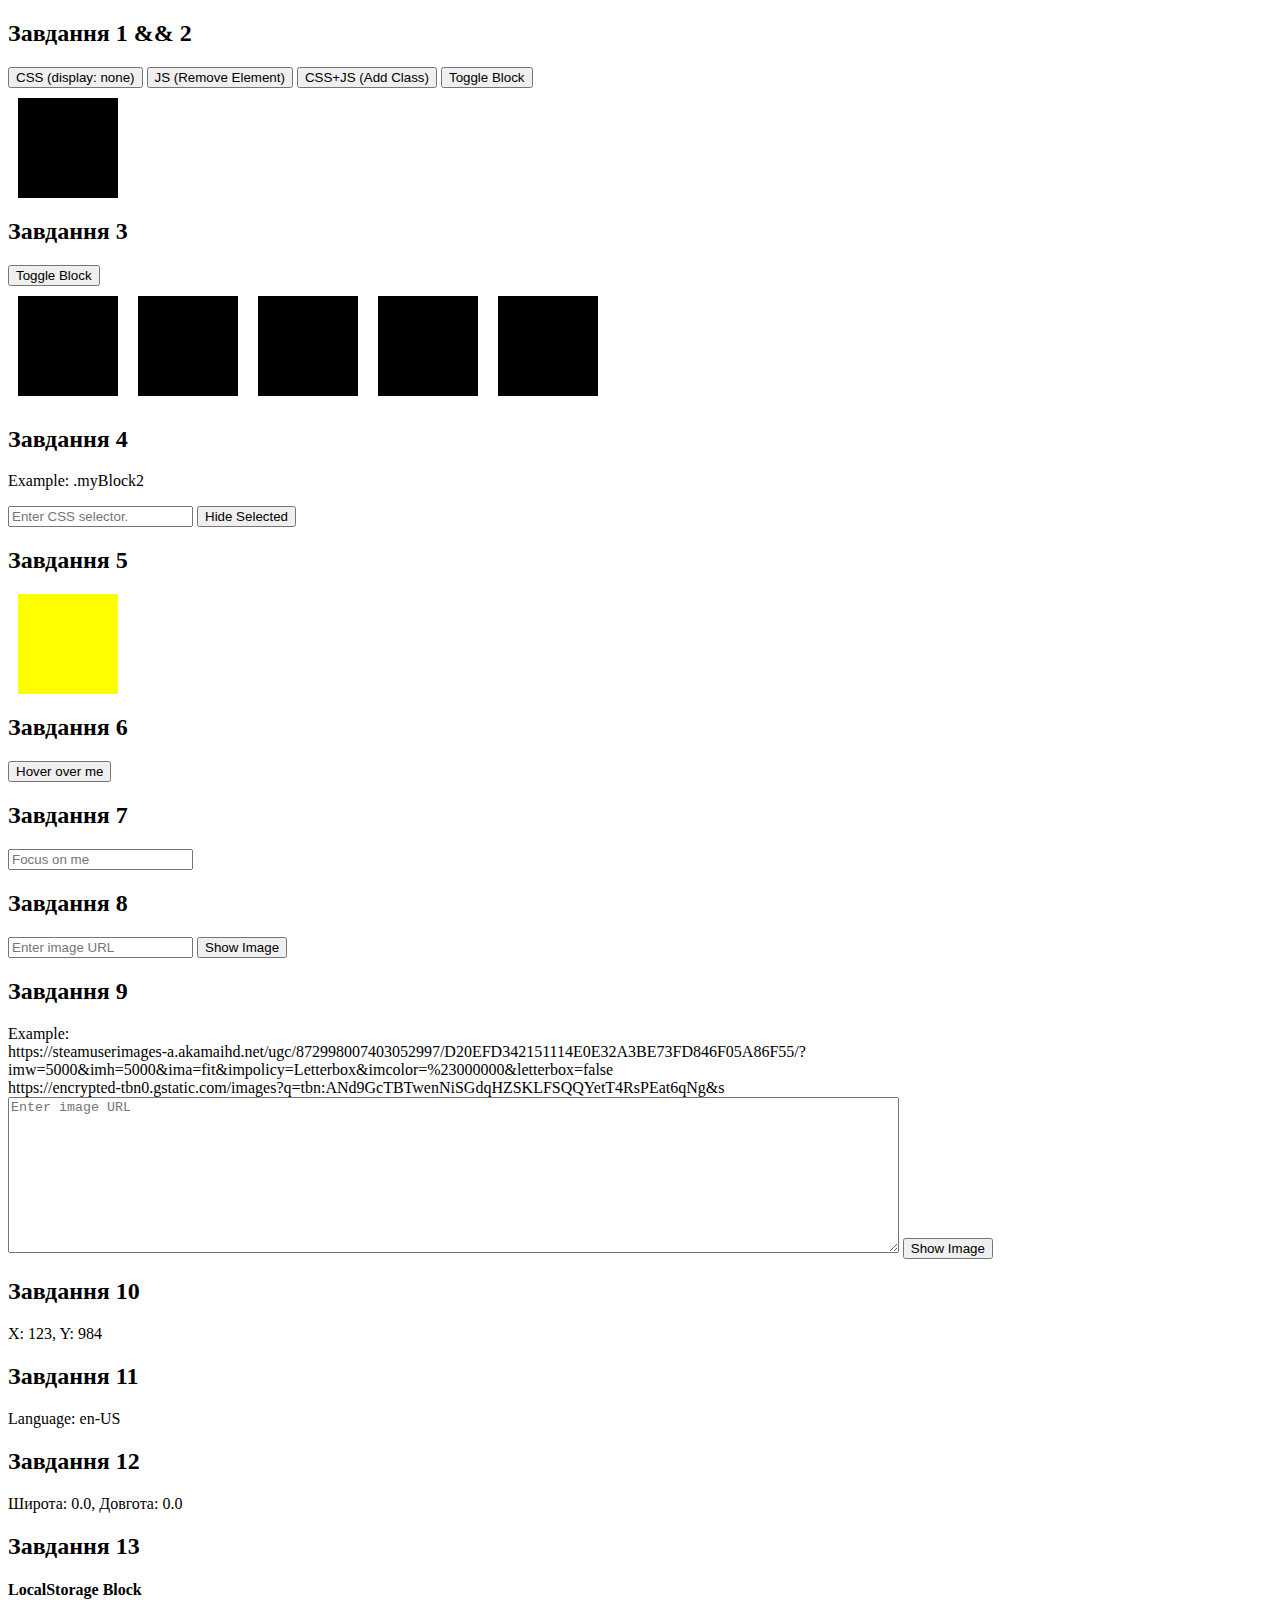
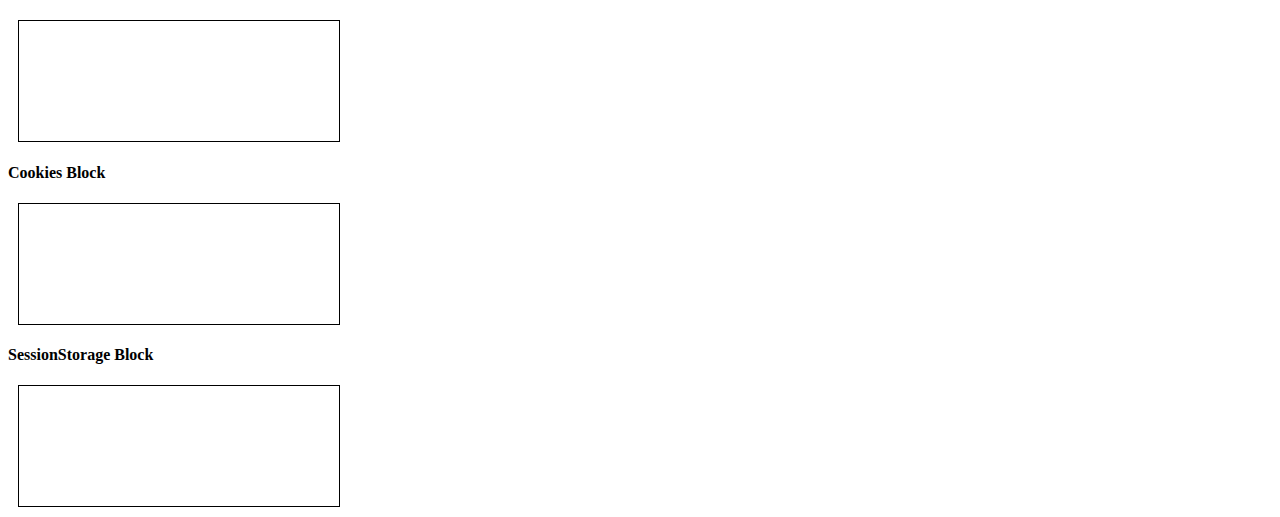
==== task_1.4.html @ 2f95fb57 "task 1.4" ====
<!DOCTYPE html>
<html lang="en">
  <head>
    <meta charset="UTF-8" />
    <meta name="viewport" content="width=device-width, initial-scale=1.0" />
    <title>Завдання</title>
    <link rel="stylesheet" href="task_1.4.css" />
  </head>
  <body>
    <h2>Завдання 1 && 2</h2>
    <div id="task1">
      <button onclick="hideWithCSS()">CSS (display: none)</button>
      <button onclick="hideWithJS()">JS (Remove Element)</button>
      <button onclick="hideWithClass()">CSS+JS (Add Class)</button>
      <button onclick="toggleBlock()">Toggle Block</button>
      <div id="myBlock1" class="myBlock1"></div>
    </div>

    <h2>Завдання 3</h2>
    <div id="task3">
      <button onclick="toggleFiveBlocks()">Toggle Block</button>
      <div id="fiveBlocks">
        <div id="myBlock2" class="myBlock2"></div>
        <div id="myBlock3" class="myBlock2"></div>
        <div id="myBlock4" class="myBlock2"></div>
        <div id="myBlock5" class="myBlock2"></div>
        <div id="myBlock6" class="myBlock2"></div>
      </div>
    </div>

    <h2>Завдання 4</h2>
    <div id="task4">
      <p>Example: .myBlock2</p>
      <input type="text" id="cssSelector" placeholder="Enter CSS selector." />
      <button onclick="hideSelected()">Hide Selected</button>
    </div>

    <h2>Завдання 5</h2>
    <div id="task5">
      <div id="yellowBlock" class="yellowBlock"></div>
    </div>

    <h2>Завдання 6</h2>
    <div id="task6">
      <button id="hoverButton">Hover over me</button>
      <div id="redBlock" class="redBlock hidden"></div>
    </div>

    <h2>Завдання 7</h2>
    <div id="task7">
      <input type="text" id="focusInput" placeholder="Focus on me" />
      <div id="greenRect" class="greenRect hidden"></div>
    </div>

    <h2>Завдання 8</h2>
    <div id="task8">
      <input type="text" id="imageUrl" placeholder="Enter image URL" />
      <button onclick="showImage()">Show Image</button>
      <div id="imageContainer"></div>
    </div>

    <h2>Завдання 9</h2>
    <div id="task9">
      <div>
        Example:<br />
        https://steamuserimages-a.akamaihd.net/ugc/872998007403052997/D20EFD342151114E0E32A3BE73FD846F05A86F55/?imw=5000&imh=5000&ima=fit&impolicy=Letterbox&imcolor=%23000000&letterbox=false<br />
        https://encrypted-tbn0.gstatic.com/images?q=tbn:ANd9GcTBTwenNiSGdqHZSKLFSQQYetT4RsPEat6qNg&s
      </div>
      <textarea
        name="textarea"
        id="imagesUrls"
        placeholder="Enter image URL"
      ></textarea>
      <button onclick="showImages()">Show Image</button>
      <div id="imagesContainer"></div>
    </div>
    <h2>Завдання 10</h2>
    <div id="task10">
      <div id="coordinates">X: 123, Y: 984</div>
    </div>

    <h2>Завдання 11</h2>
    <div id="task11">
      <div id="languageDiv">Language:</div>
    </div>

    <h2>Завдання 12</h2>
    <div id="task12">
      <div id="coordinatesUser">Широта: 0.0, Довгота: 0.0</div>
    </div>

    <h2>Завдання 13</h2>
    <div id="task13">
      <h4>LocalStorage Block</h2>
      <div
        id="localStorageBlock"
        class="editable-block"
        contenteditable="true"
      ></div>

      <h4>Cookies Block</h2>
      <div
        id="cookiesBlock"
        class="editable-block"
        contenteditable="true"
      ></div>

      <h4>SessionStorage Block</h2>
      <div
        id="sessionStorageBlock"
        class="editable-block"
        contenteditable="true"
      ></div>
    </div>

    <script src="task_1.4.js"></script>
  </body>
</html>
---- task_1.4.css ----
/* Загальні стилі для блоків */
.myBlock1,
.myBlock2 {
  width: 100px;
  height: 100px;
  background-color: black;
  margin: 10px;
}

.hidden {
  display: none;
}

/* Стиль для жовтого блоку */
.yellowBlock {
  width: 100px;
  height: 100px;
  background-color: yellow;
  margin: 10px;
}

/* Стиль для червоного блоку */
.redBlock {
  width: 50px;
  height: 50px;
  background-color: red;
  margin: 10px;
}

/* Стиль для зеленого прямокутника */
.greenRect {
  width: 50px;
  height: 20px;
  background-color: green;
  margin: 10px;
}

/* Стиль для зображення */
#imageContainer img {
  max-width: 300px;
  margin-top: 10px;
}

#fiveBlocks {
  display: flex;
  width: 600;
}

#imagesUrls {
  width: 70%;
  height: 150px;
}

.editable-block {
  width: 300px;
  height: 100px;
  border: 1px solid black;
  margin: 10px;
  padding: 10px;
}
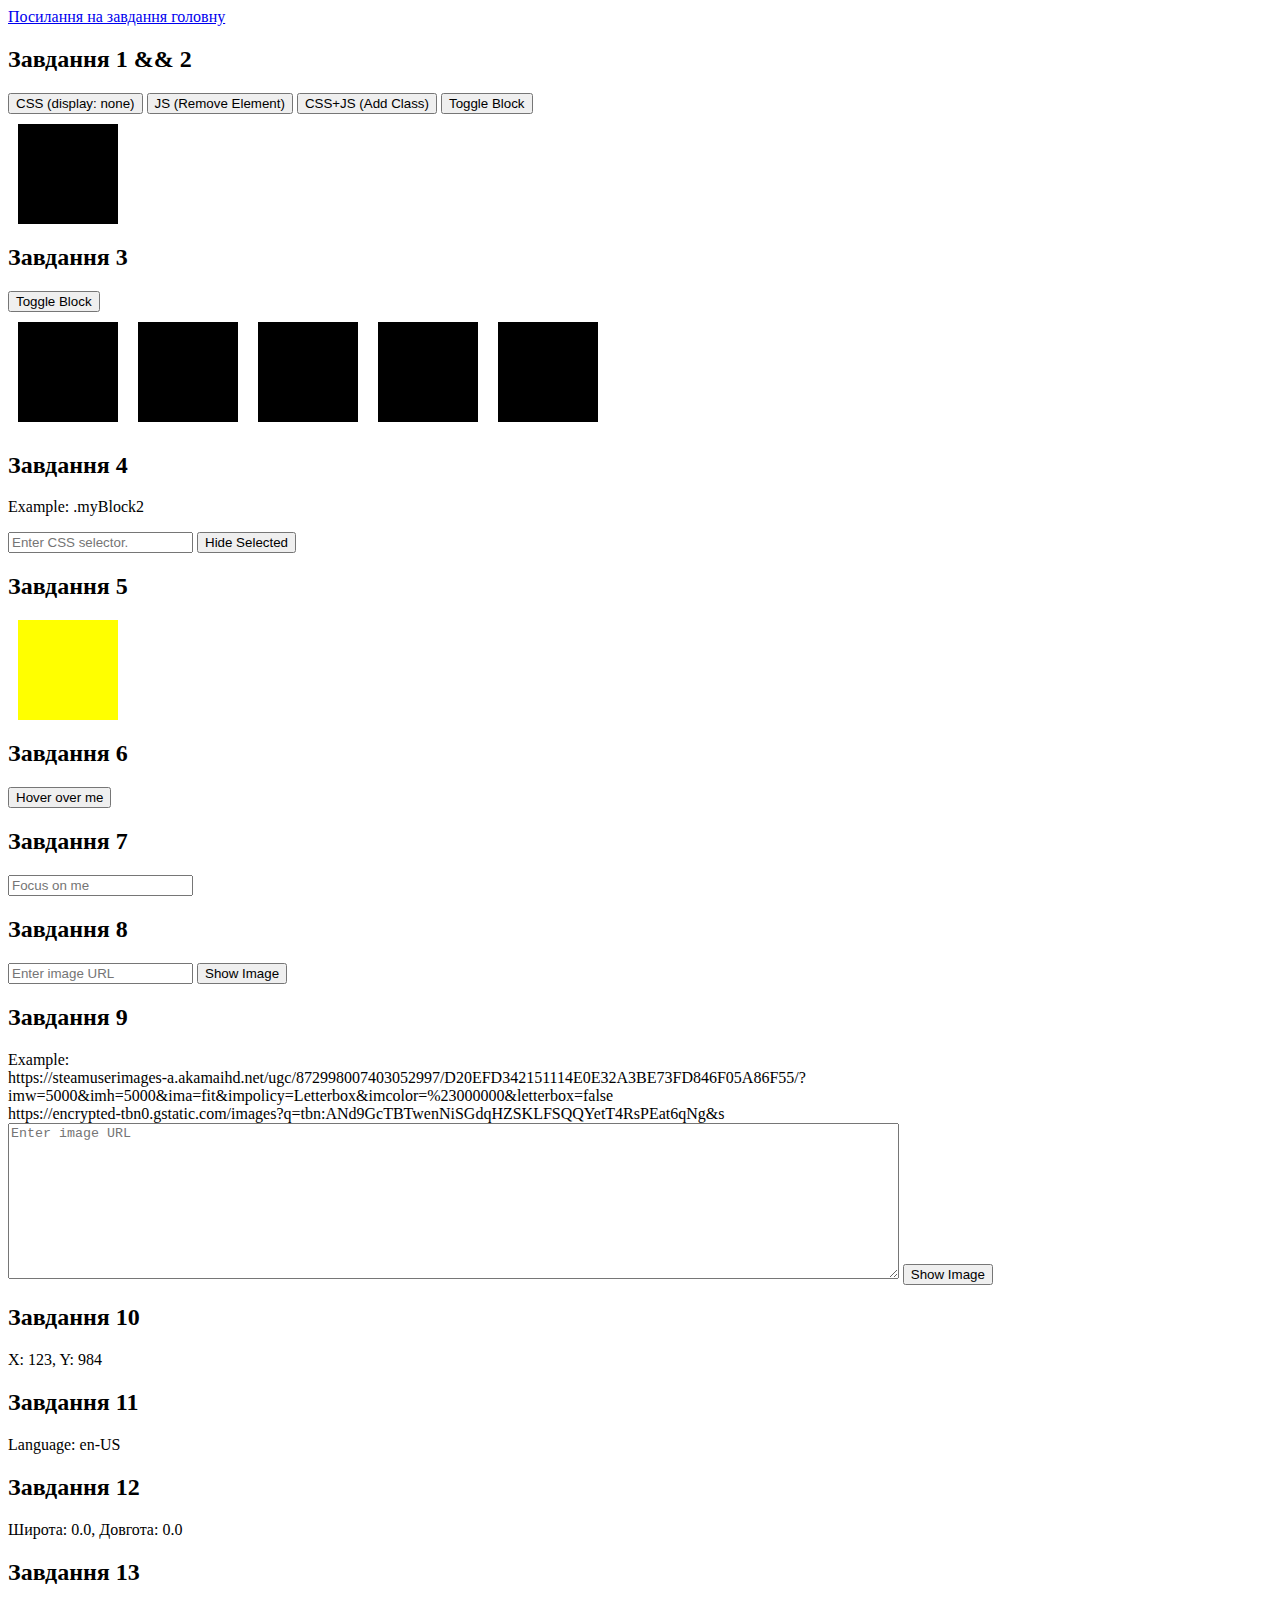
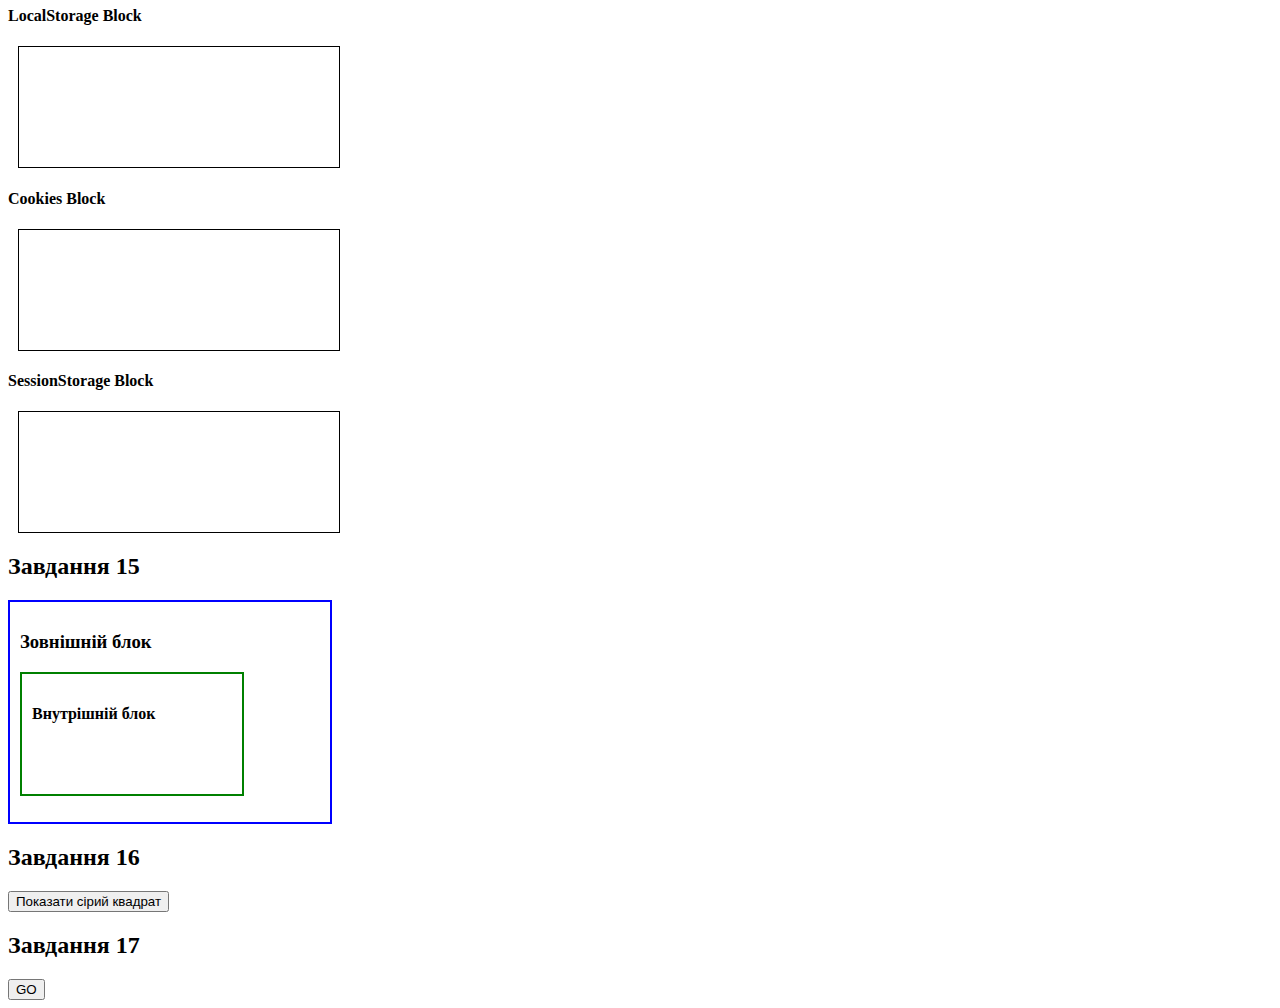
==== commit 2c5cb523: "доробив до кінця 1.4" ====
--- a/task_1.4.html
+++ b/task_1.4.html
@@ -7,6 +7,7 @@
     <link rel="stylesheet" href="task_1.4.css" />
   </head>
   <body>
+    <a href="index.html">Посилання на завдання головну</a>
     <h2>Завдання 1 && 2</h2>
     <div id="task1">
       <button onclick="hideWithCSS()">CSS (display: none)</button>
@@ -91,21 +92,21 @@
 
     <h2>Завдання 13</h2>
     <div id="task13">
-      <h4>LocalStorage Block</h2>
+      <h4>LocalStorage Block</h4>
       <div
         id="localStorageBlock"
         class="editable-block"
         contenteditable="true"
       ></div>
 
-      <h4>Cookies Block</h2>
+      <h4>Cookies Block</h4>
       <div
         id="cookiesBlock"
         class="editable-block"
         contenteditable="true"
       ></div>
 
-      <h4>SessionStorage Block</h2>
+      <h4>SessionStorage Block</h4>
       <div
         id="sessionStorageBlock"
         class="editable-block"
@@ -113,6 +114,33 @@
       ></div>
     </div>
 
+    <div id="task14">
+      <button id="scrollToTop" class="scroll-to-top">↑<br />Завдання 14</button>
+    </div>
+
+    <h2>Завдання 15</h2>
+    <div id="task15">
+      <div class="outer-block" id="outerBlock">
+        <h3>Зовнішній блок</h3>
+        <div class="inner-block" id="innerBlock">
+          <h4>Внутрішній блок</h4>
+        </div>
+      </div>
+    </div>
+
+    <h2>Завдання 16</h2>
+    <div id="task16">
+      <button id="showOverlayBtn">Показати сірий квадрат</button>
+      <div id="overlay"></div>
+    </div>
+
+    <h2>Завдання 17</h2>
+    <div id="task17">
+      <form id="myForm">
+        <input type="submit" value="GO" />
+      </form>
+    </div>
+
     <script src="task_1.4.js"></script>
   </body>
 </html>
--- a/task_1.4.css
+++ b/task_1.4.css
@@ -58,3 +58,52 @@
   margin: 10px;
   padding: 10px;
 }
+
+.scroll-to-top {
+  display: none;
+  position: fixed;
+  bottom: 20px;
+  right: 20px;
+  background-color: #525252;
+  color: white;
+  border: none;
+  border-radius: 5%;
+  width: 100px;
+  height: 50px;
+  cursor: pointer;
+  transition: background-color 0.3s;
+}
+
+.scroll-to-top:hover {
+  background-color: #494949;
+}
+
+.outer-block {
+  width: 300px;
+  height: 200px;
+  border: 2px solid blue;
+  padding: 10px;
+}
+
+.inner-block {
+  width: 200px;
+  height: 100px;
+  border: 2px solid green;
+  margin-top: 10px;
+  padding: 10px;
+}
+
+#overlay {
+  display: none;
+  position: fixed;
+  top: 0;
+  left: 0;
+  width: 100%;
+  height: 100%;
+  background-color: rgba(0, 0, 0, 0.75); /* Напівпрозорий сірий колір */
+  z-index: 9999; /* Вищий пріоритет */
+}
+
+body.no-scroll {
+  overflow: hidden; /* Забороняє скролінг */
+}
